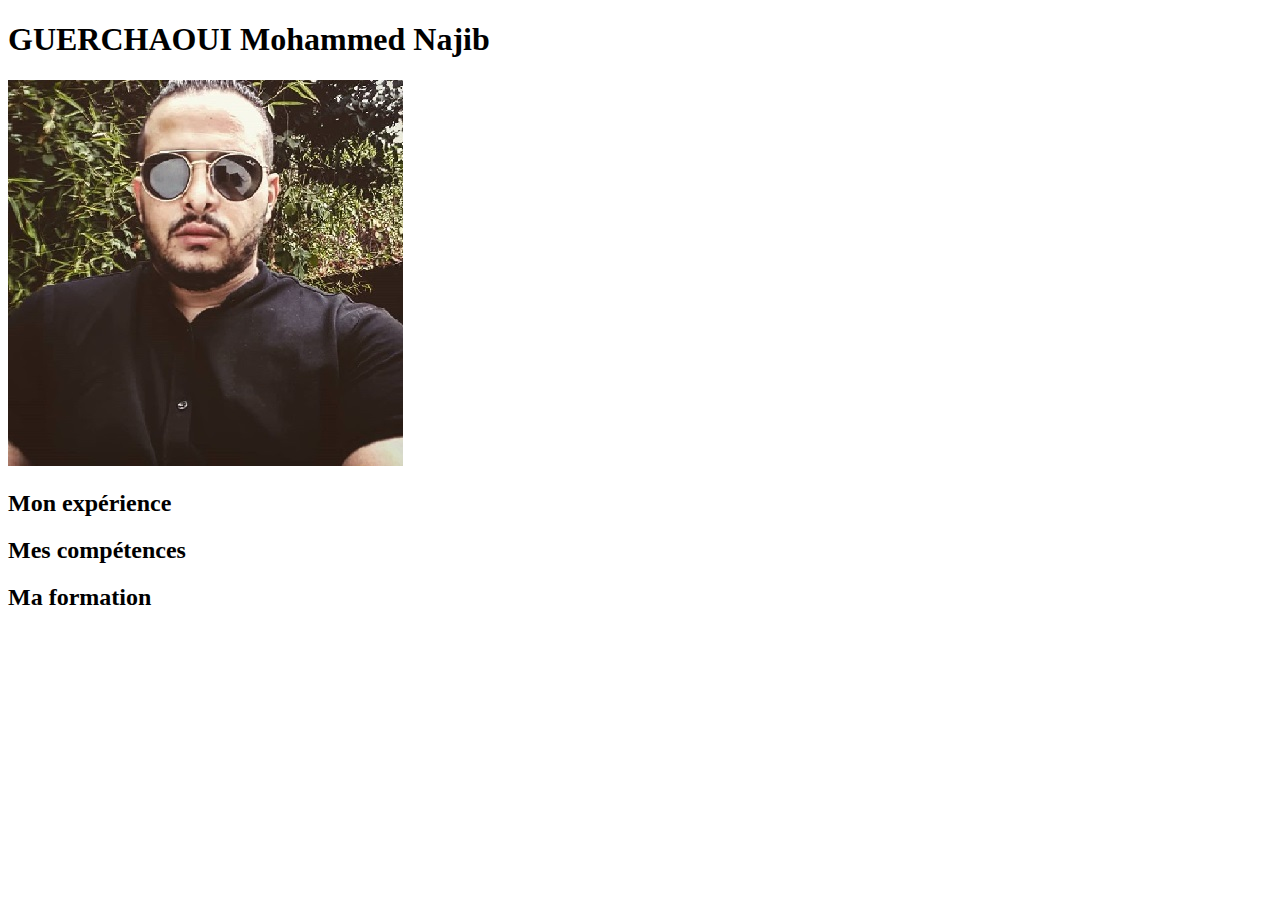
==== CV.html @ 0f217427 "rajoout du CSS" ====
<!DOCTYPE html>
<html>
    <head>
        <meta charset="utf-8" />
         <link rel="styleheet" href="style.css" /link>
        <title>CV</title>
    </head>

    <body>
    	<h1>GUERCHAOUI Mohammed Najib</h1>
    	<a href="photo1.jpg"><img src="photo2.jpg" alt="photo1" title="Cliquez pour agrandir" /></a>
    	
        <p>
            <h2>Mon expérience</h2>
    	    <h2>Mes compétences</h2>
    	    <h2>Ma formation</h2>
        </p>

    </body>
</html>
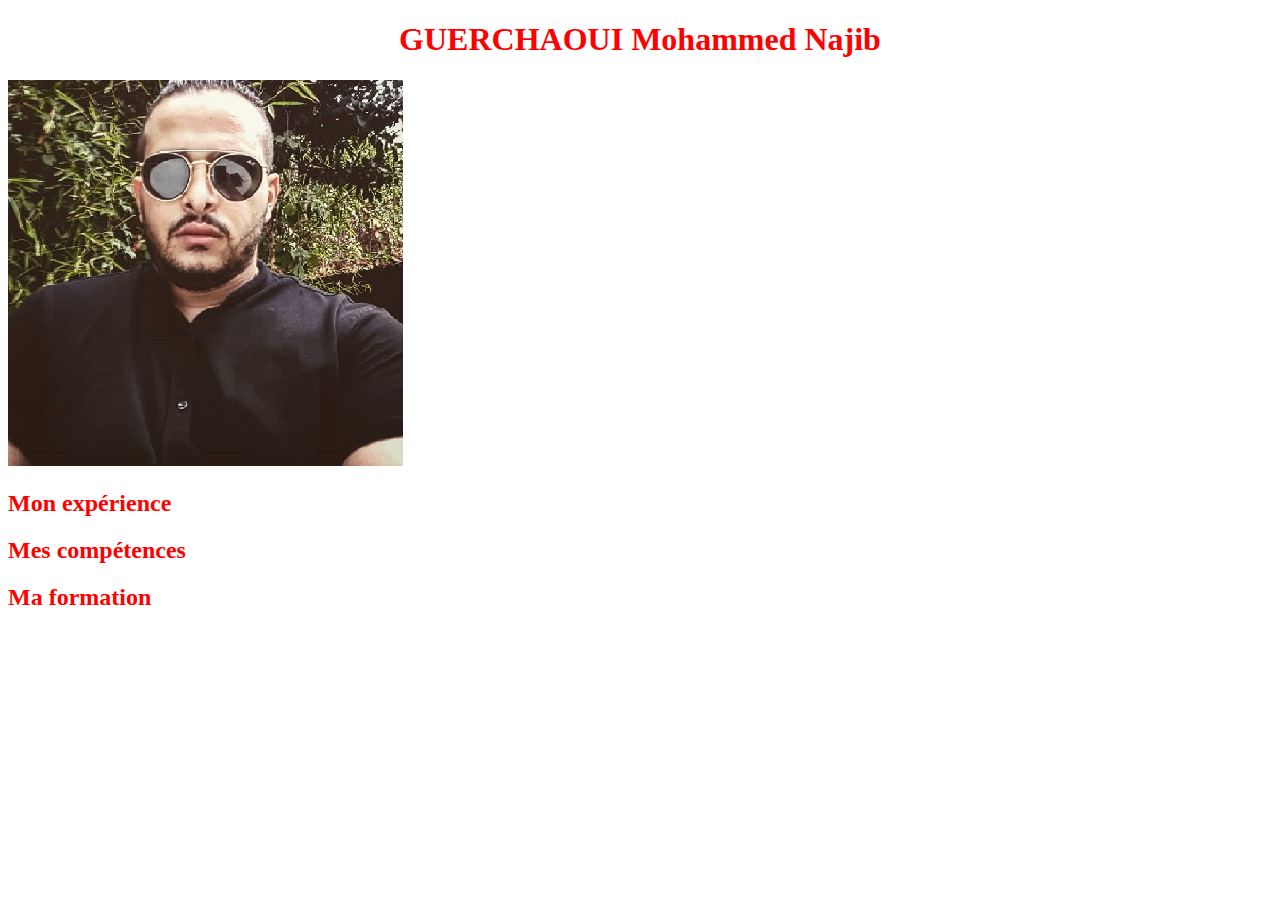
==== commit 84c236ff: "modification nom fichier CSS" ====
--- a/CV.html
+++ b/CV.html
@@ -3,7 +3,7 @@
 <html>
     <head>
         <meta charset="utf-8" />
-         <link rel="styleheet" href="style.css" /link>
+        <link rel="stylesheet" href="cvstyle.css">
         <title>CV</title>
     </head>
 
--- a/cvstyle.css
+++ b/cvstyle.css
@@ -0,0 +1,11 @@
+h1
+{
+	color: red;
+	text-align: center;
+}
+
+h2
+{
+	color: red;
+	text-align: left; 
+}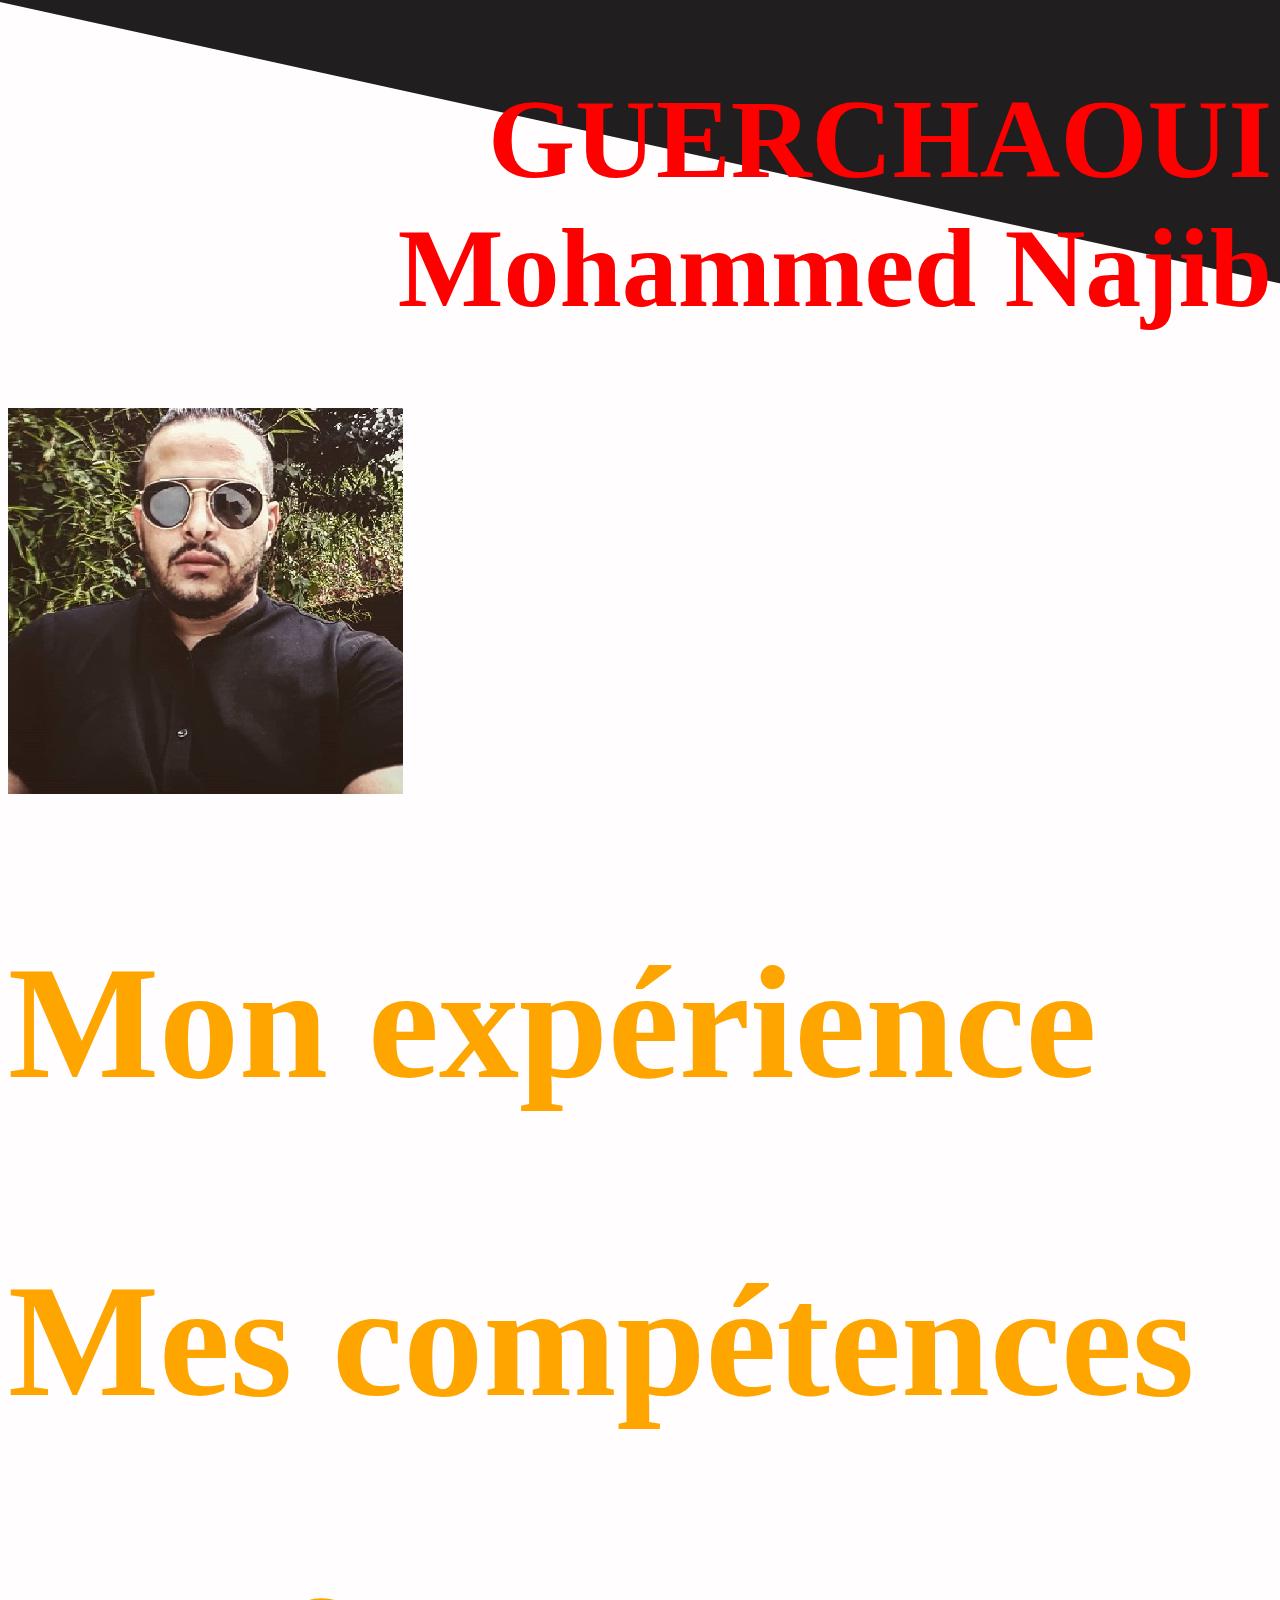
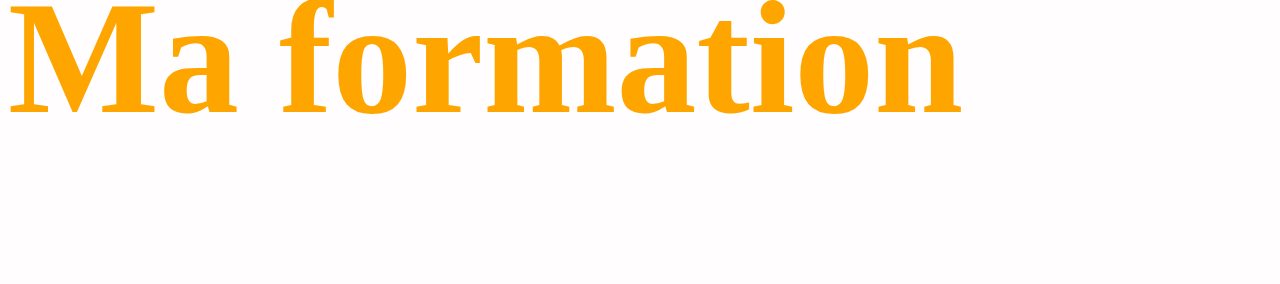
==== commit 5af1078a: "css add size color image fontN" ====
--- a/CV.html
+++ b/CV.html
@@ -13,6 +13,7 @@
     	
         <p>
             <h2>Mon expérience</h2>
+            <p></p>
     	    <h2>Mes compétences</h2>
     	    <h2>Ma formation</h2>
         </p>
--- a/cvstyle.css
+++ b/cvstyle.css
@@ -1,11 +1,31 @@
 h1
 {
 	color: red;
-	text-align: center;
+	text-align: right;
+	font-size: 7pc;	
+   
+
 }
 
 h2
 {
-	color: red;
+	color: orange;
+	font-size: 160px;
 	text-align: left; 
+}
+
+body
+{
+	background-image: url(image2.jpg);
+}
+
+p
+{
+	font-size: 3pc;
+	color: green;
+}
+
+@font-face {
+    font-family: 'police1';
+    src: url('police1.tff');
 }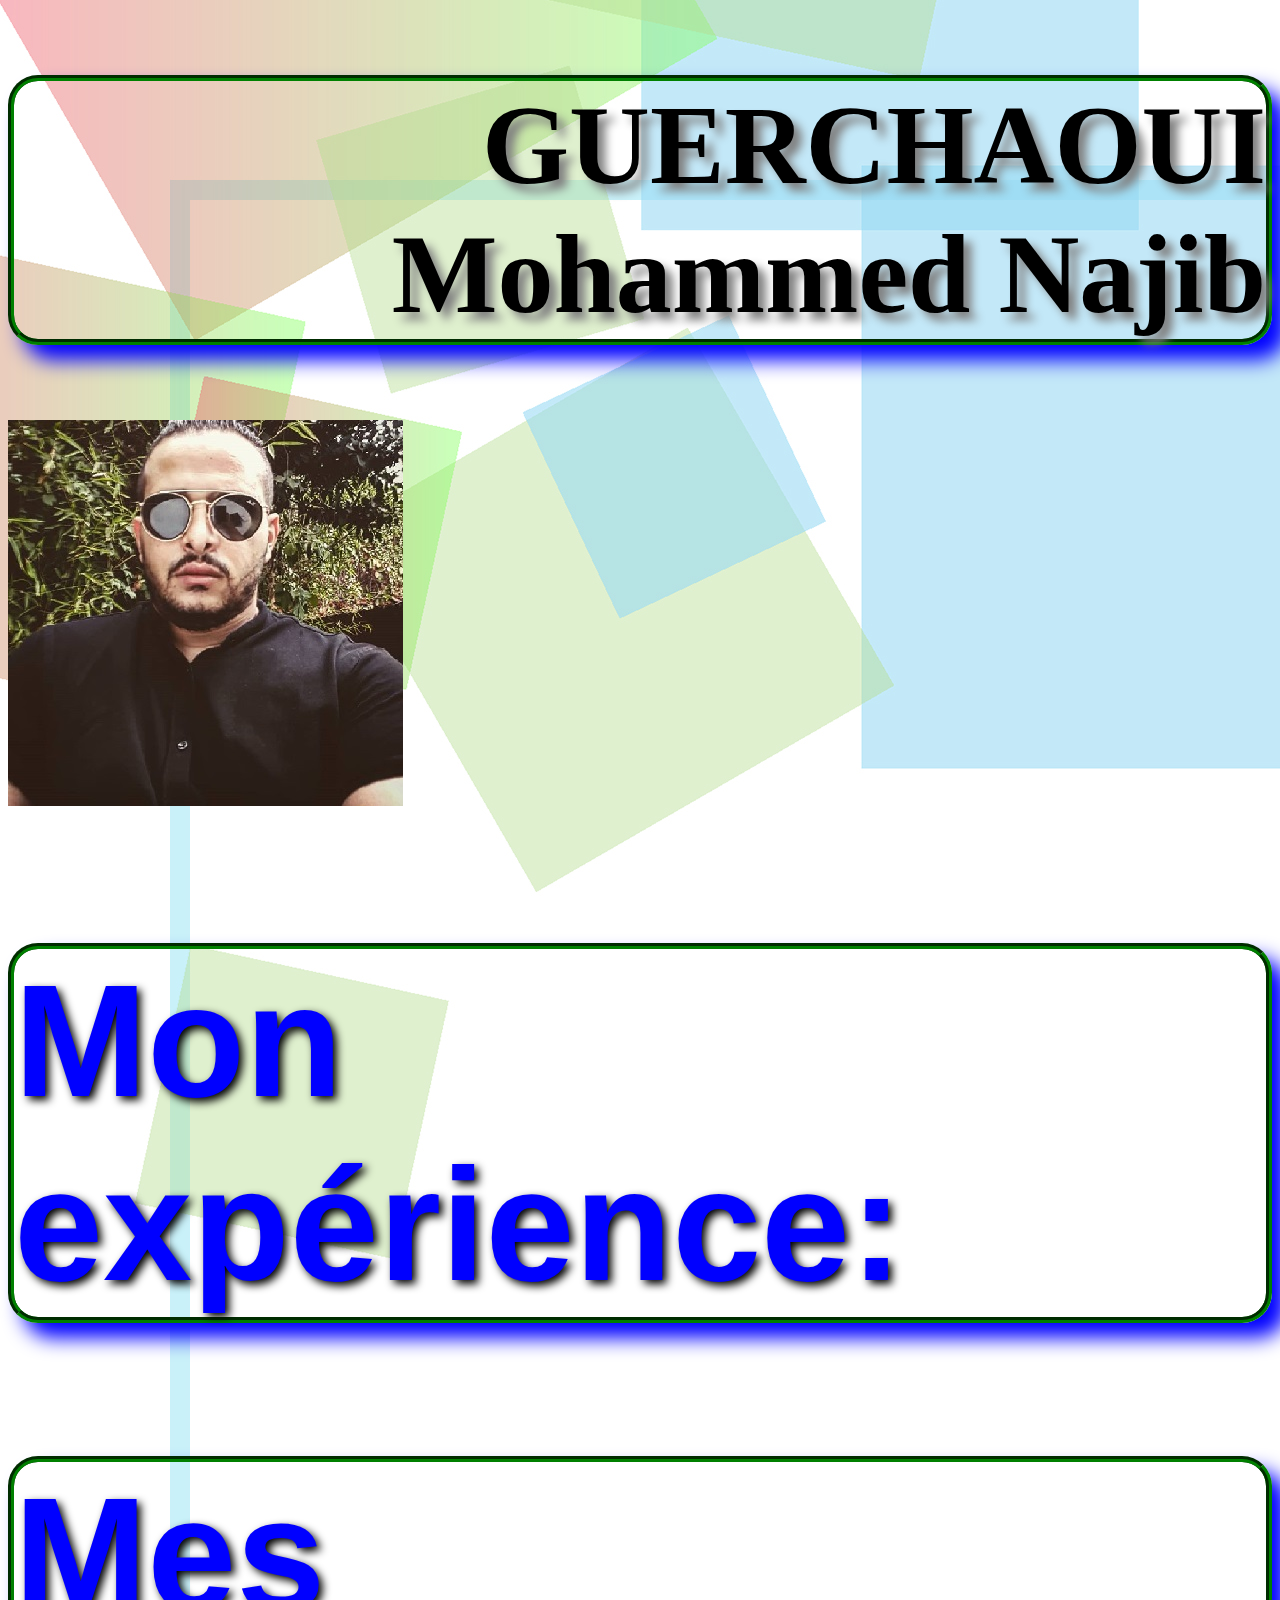
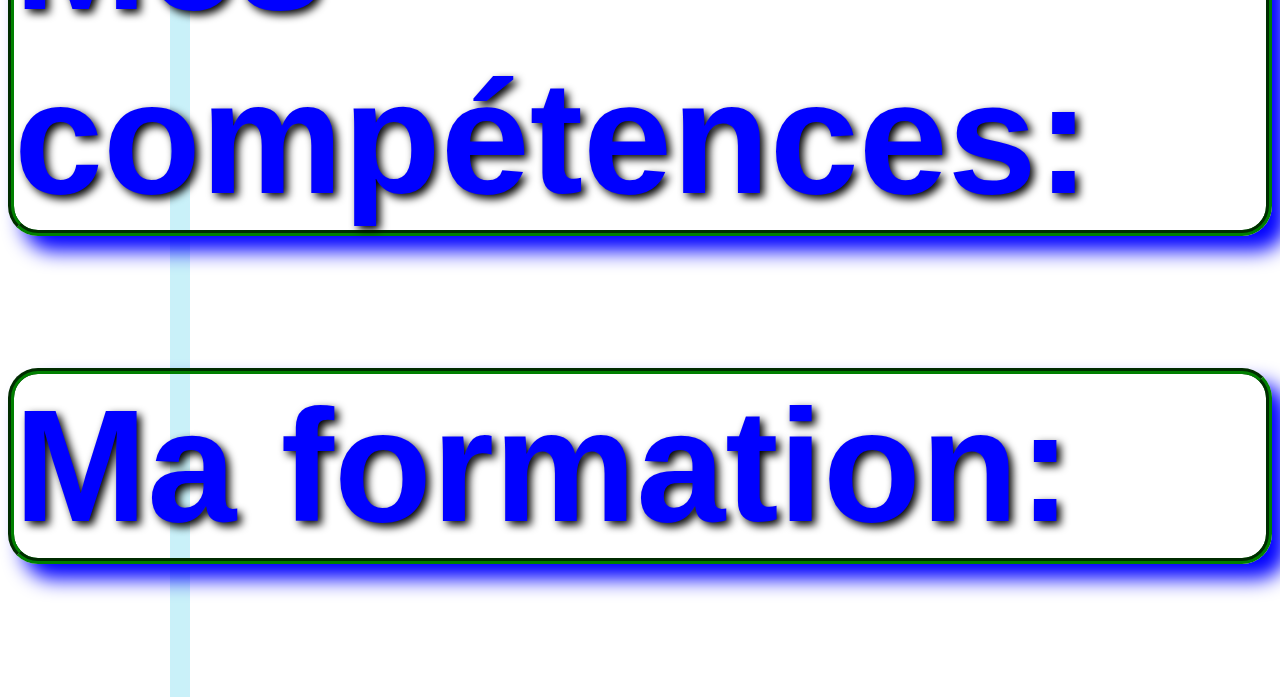
==== commit e1a4413b: "fin etape 2 css avec 2 style" ====
--- a/CV.html
+++ b/CV.html
@@ -3,7 +3,7 @@
 <html>
     <head>
         <meta charset="utf-8" />
-        <link rel="stylesheet" href="cvstyle.css">
+        <link rel="stylesheet" href="cvstyle2.css">
         <title>CV</title>
     </head>
 
@@ -12,10 +12,10 @@
     	<a href="photo1.jpg"><img src="photo2.jpg" alt="photo1" title="Cliquez pour agrandir" /></a>
     	
         <p>
-            <h2>Mon expérience</h2>
+            <h2>Mon expérience:</h2>
             <p></p>
-    	    <h2>Mes compétences</h2>
-    	    <h2>Ma formation</h2>
+    	    <h2>Mes compétences:</h2>
+    	    <h2>Ma formation:</h2>
         </p>
 
     </body>
--- a/cvstyle2.css
+++ b/cvstyle2.css
@@ -0,0 +1,42 @@
+h1
+{
+	color: black;
+	text-align: right;
+    text-shadow: 8px 8px 10px gray;
+	font-size: 7pc;	
+	font-family: 'MendoanScript', serif;
+	border: 6px green groove;   
+	border-radius: 30px;
+	box-shadow: 15px 15px 20px blue;
+
+
+}
+
+h2
+{
+	color: blue;
+	font-size: 160px;
+	text-align: left; 
+	border: 6px green groove;   
+	border-radius: 30px;
+	box-shadow: 15px 15px 20px blue;
+	font-family: 'MendoanScript', Arial, serif;
+
+}
+
+body
+{
+	background-image: url(image1.jpg);
+	text-shadow: 4px 4px 8px black;
+}
+
+p
+{
+	font-size: 3pc;
+	color: black;
+}
+
+@font-face {
+    font-family: 'MendoanScript', Arial, serif;
+    src: url('MendoanScript.ttf');
+}